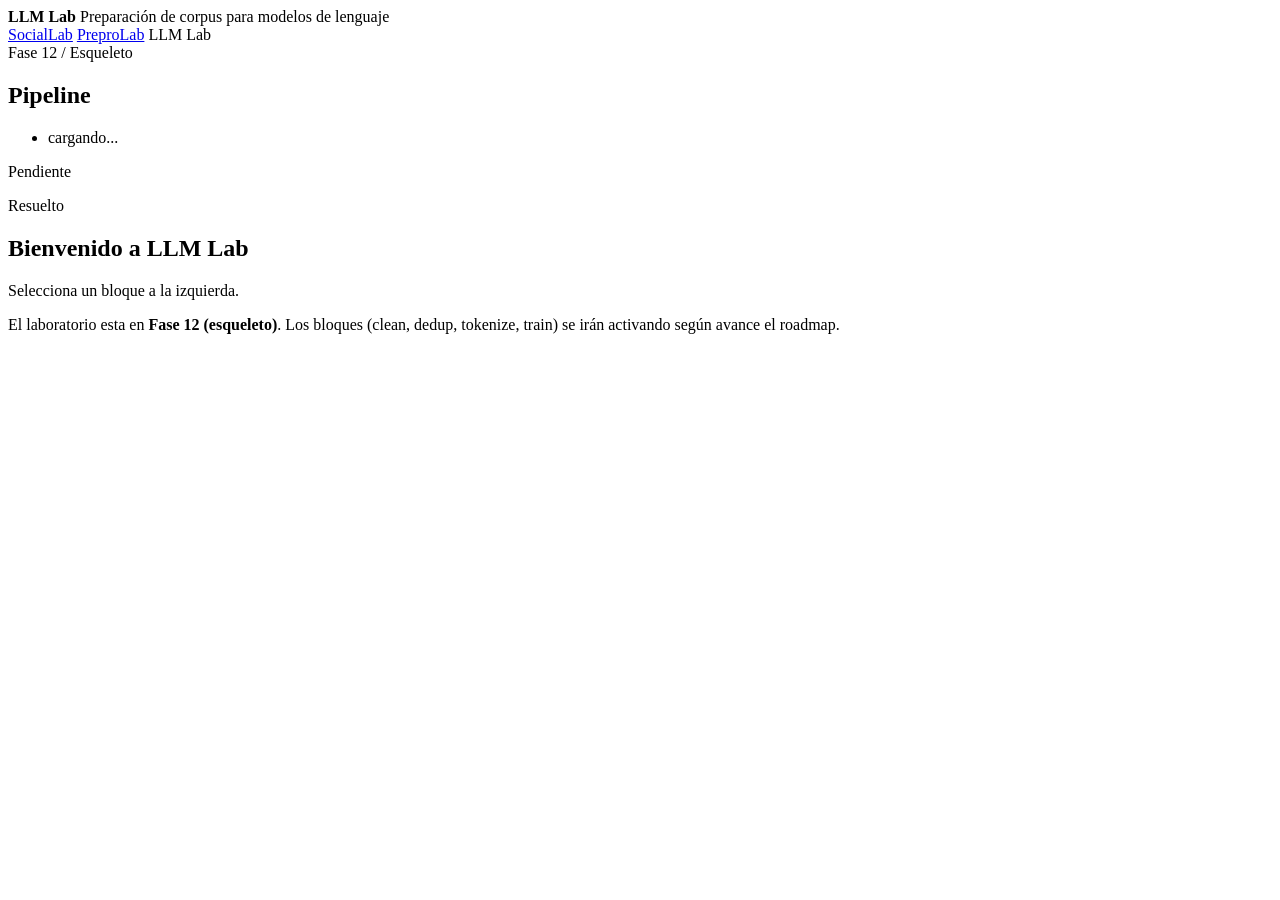
==== apps/llmprep/src/web/templates/index.html @ 4976e5d9 "Merge C.1: LLM Lab esqueleto" ====
<!DOCTYPE html>
<html lang="es">
<head>
    <meta charset="UTF-8">
    <meta name="viewport" content="width=device-width, initial-scale=1.0">
    <title>LLM Lab — Quasar</title>
    <link rel="stylesheet" href="/static/css/style.css?v=1">
</head>
<body>
    <header class="topbar">
        <div class="brand">
            <strong>LLM Lab</strong>
            <span class="subtitle">Preparación de corpus para modelos de lenguaje</span>
        </div>
        <nav class="app-switcher">
            <a href="http://localhost:8000" title="Red social poliglota">SocialLab</a>
            <a href="http://localhost:8002" title="Preprocesamiento Tema 5">PreproLab</a>
            <span class="current" title="Estas aqui">LLM Lab</span>
        </nav>
        <div class="lab-info"><span id="lab-phase">Fase 12 / Esqueleto</span></div>
    </header>

    <main id="app">
        <aside class="sidebar">
            <h2>Pipeline</h2>
            <ul id="block-list"><li class="loading">cargando...</li></ul>
            <div class="legend">
                <p><span class="dot dot-locked"></span>Pendiente</p>
                <p><span class="dot dot-unlocked"></span>Resuelto</p>
            </div>
        </aside>
        <section id="content" class="content">
            <h1>Bienvenido a LLM Lab</h1>
            <p>Selecciona un bloque a la izquierda.</p>
            <p class="muted">El laboratorio esta en <strong>Fase 12 (esqueleto)</strong>. Los bloques (clean, dedup, tokenize, train) se ir&aacute;n activando seg&uacute;n avance el roadmap.</p>
        </section>
    </main>

    <script src="https://cdn.plot.ly/plotly-2.35.0.min.js"></script>
    <script src="/static/js/app.js?v=1"></script>
</body>
</html>
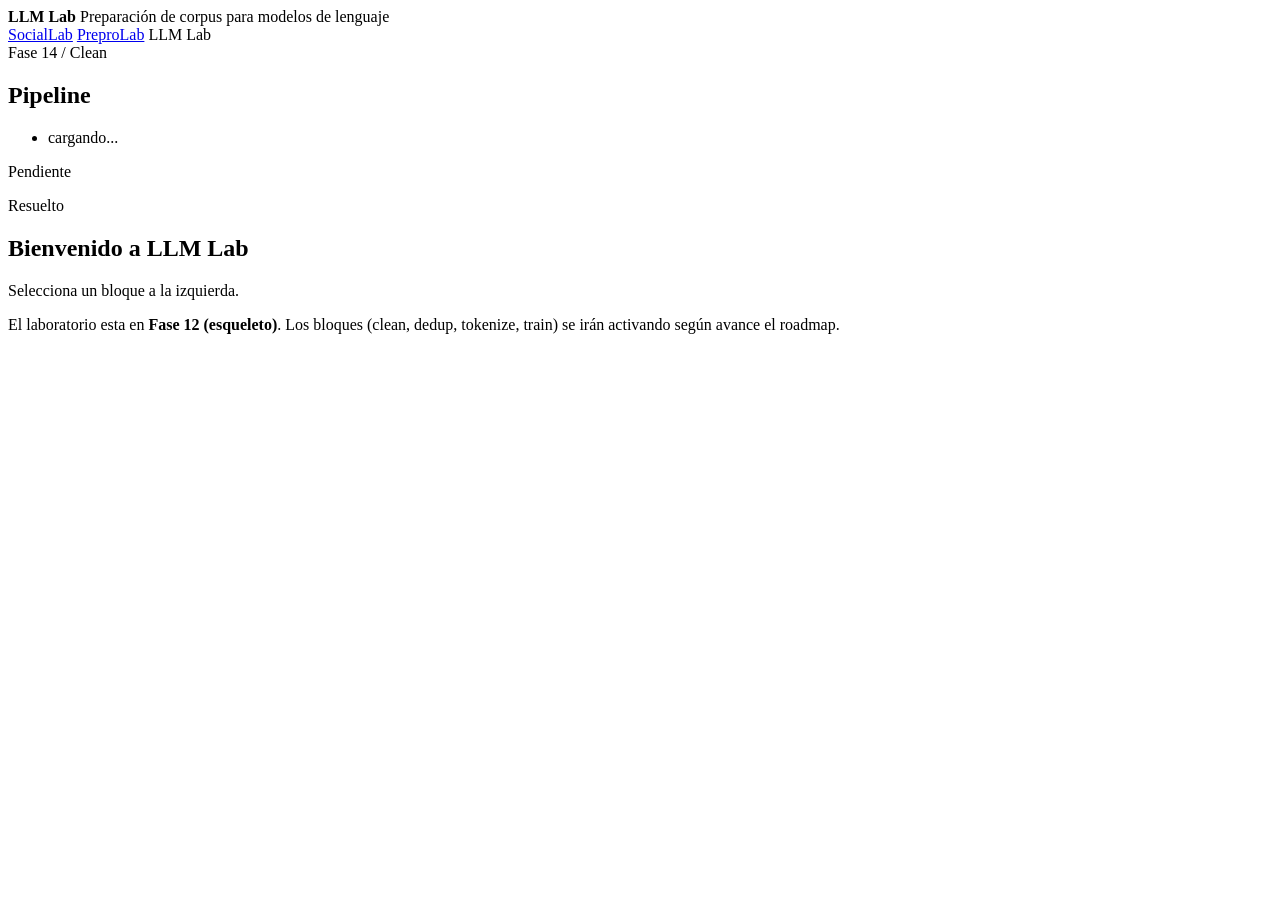
==== commit fcdb109f: "Merge C.3: bloque clean LLM Lab" ====
--- a/apps/llmprep/src/web/templates/index.html
+++ b/apps/llmprep/src/web/templates/index.html
@@ -4,7 +4,7 @@
     <meta charset="UTF-8">
     <meta name="viewport" content="width=device-width, initial-scale=1.0">
     <title>LLM Lab — Quasar</title>
-    <link rel="stylesheet" href="/static/css/style.css?v=1">
+    <link rel="stylesheet" href="/static/css/style.css?v=2">
 </head>
 <body>
     <header class="topbar">
@@ -17,7 +17,7 @@
             <a href="http://localhost:8002" title="Preprocesamiento Tema 5">PreproLab</a>
             <span class="current" title="Estas aqui">LLM Lab</span>
         </nav>
-        <div class="lab-info"><span id="lab-phase">Fase 12 / Esqueleto</span></div>
+        <div class="lab-info"><span id="lab-phase">Fase 14 / Clean</span></div>
     </header>
 
     <main id="app">
@@ -37,6 +37,6 @@
     </main>
 
     <script src="https://cdn.plot.ly/plotly-2.35.0.min.js"></script>
-    <script src="/static/js/app.js?v=1"></script>
+    <script src="/static/js/app.js?v=2"></script>
 </body>
 </html>
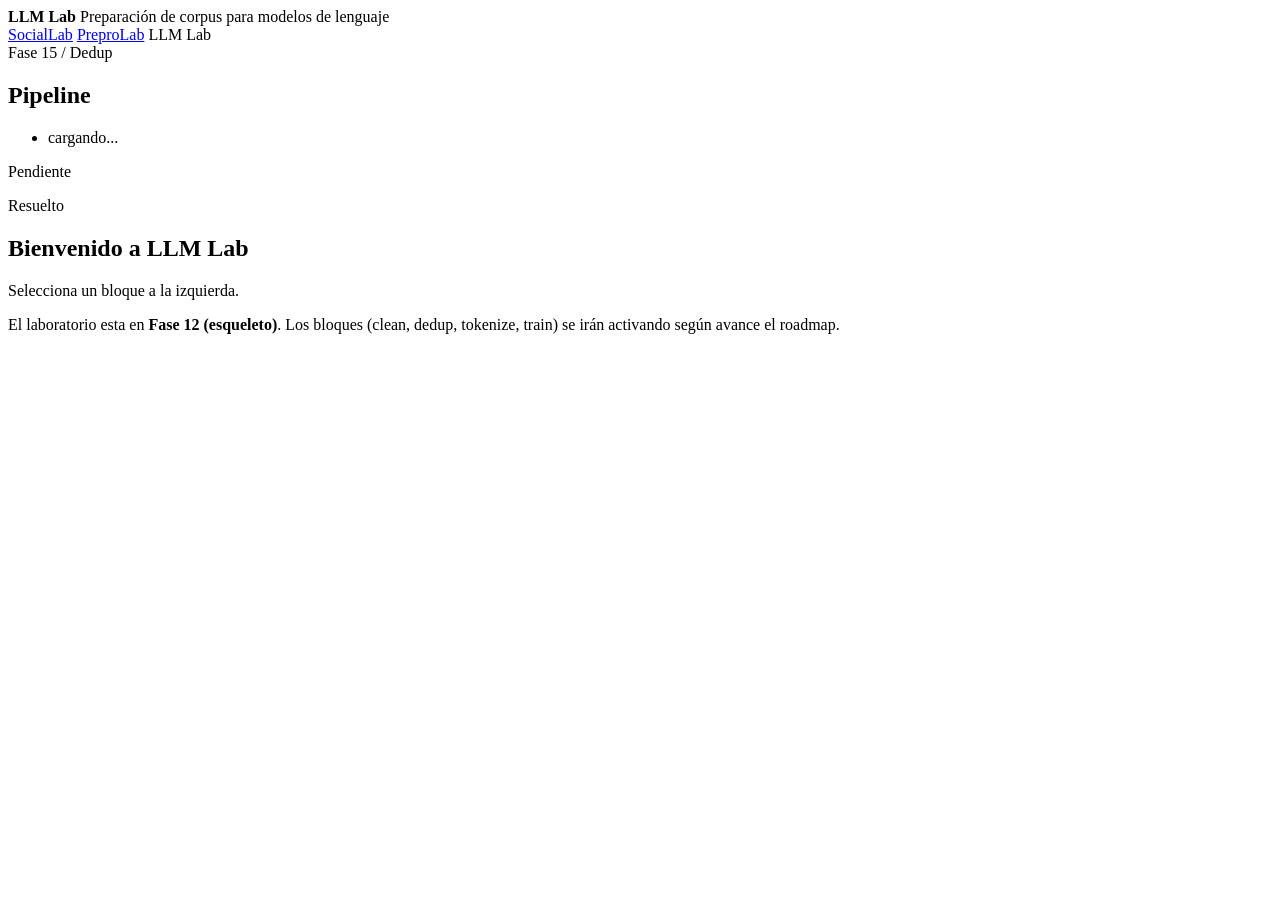
==== commit afe681f1: "Merge C.4: bloque dedup + Neo4j LLM Lab" ====
--- a/apps/llmprep/src/web/templates/index.html
+++ b/apps/llmprep/src/web/templates/index.html
@@ -4,7 +4,7 @@
     <meta charset="UTF-8">
     <meta name="viewport" content="width=device-width, initial-scale=1.0">
     <title>LLM Lab — Quasar</title>
-    <link rel="stylesheet" href="/static/css/style.css?v=2">
+    <link rel="stylesheet" href="/static/css/style.css?v=3">
 </head>
 <body>
     <header class="topbar">
@@ -17,7 +17,7 @@
             <a href="http://localhost:8002" title="Preprocesamiento Tema 5">PreproLab</a>
             <span class="current" title="Estas aqui">LLM Lab</span>
         </nav>
-        <div class="lab-info"><span id="lab-phase">Fase 14 / Clean</span></div>
+        <div class="lab-info"><span id="lab-phase">Fase 15 / Dedup</span></div>
     </header>
 
     <main id="app">
@@ -37,6 +37,6 @@
     </main>
 
     <script src="https://cdn.plot.ly/plotly-2.35.0.min.js"></script>
-    <script src="/static/js/app.js?v=2"></script>
+    <script src="/static/js/app.js?v=3"></script>
 </body>
 </html>
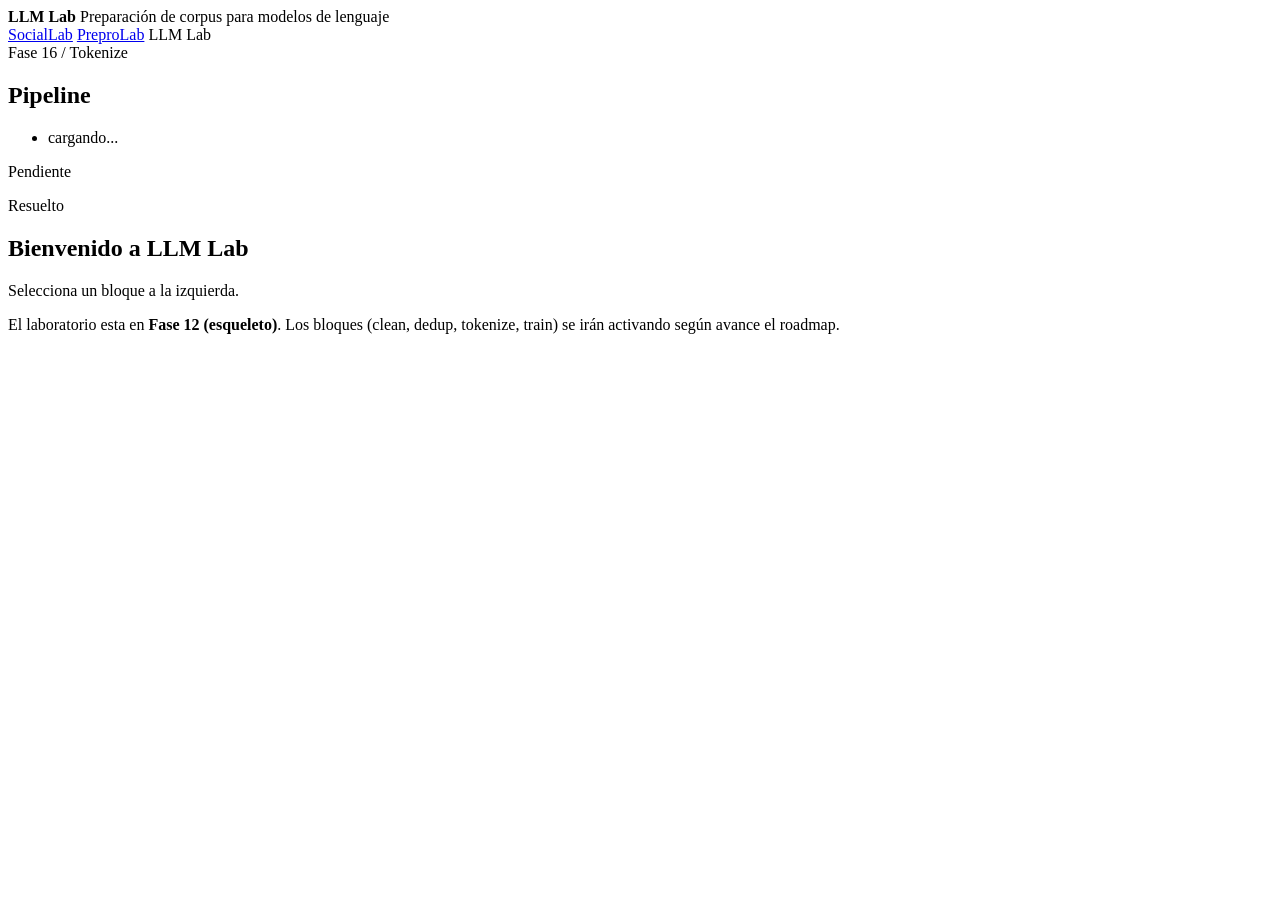
==== commit 5a94ed61: "Merge C.5: bloque tokenize LLM Lab" ====
--- a/apps/llmprep/src/web/templates/index.html
+++ b/apps/llmprep/src/web/templates/index.html
@@ -4,7 +4,7 @@
     <meta charset="UTF-8">
     <meta name="viewport" content="width=device-width, initial-scale=1.0">
     <title>LLM Lab — Quasar</title>
-    <link rel="stylesheet" href="/static/css/style.css?v=3">
+    <link rel="stylesheet" href="/static/css/style.css?v=4">
 </head>
 <body>
     <header class="topbar">
@@ -17,7 +17,7 @@
             <a href="http://localhost:8002" title="Preprocesamiento Tema 5">PreproLab</a>
             <span class="current" title="Estas aqui">LLM Lab</span>
         </nav>
-        <div class="lab-info"><span id="lab-phase">Fase 15 / Dedup</span></div>
+        <div class="lab-info"><span id="lab-phase">Fase 16 / Tokenize</span></div>
     </header>
 
     <main id="app">
@@ -37,6 +37,6 @@
     </main>
 
     <script src="https://cdn.plot.ly/plotly-2.35.0.min.js"></script>
-    <script src="/static/js/app.js?v=3"></script>
+    <script src="/static/js/app.js?v=4"></script>
 </body>
 </html>
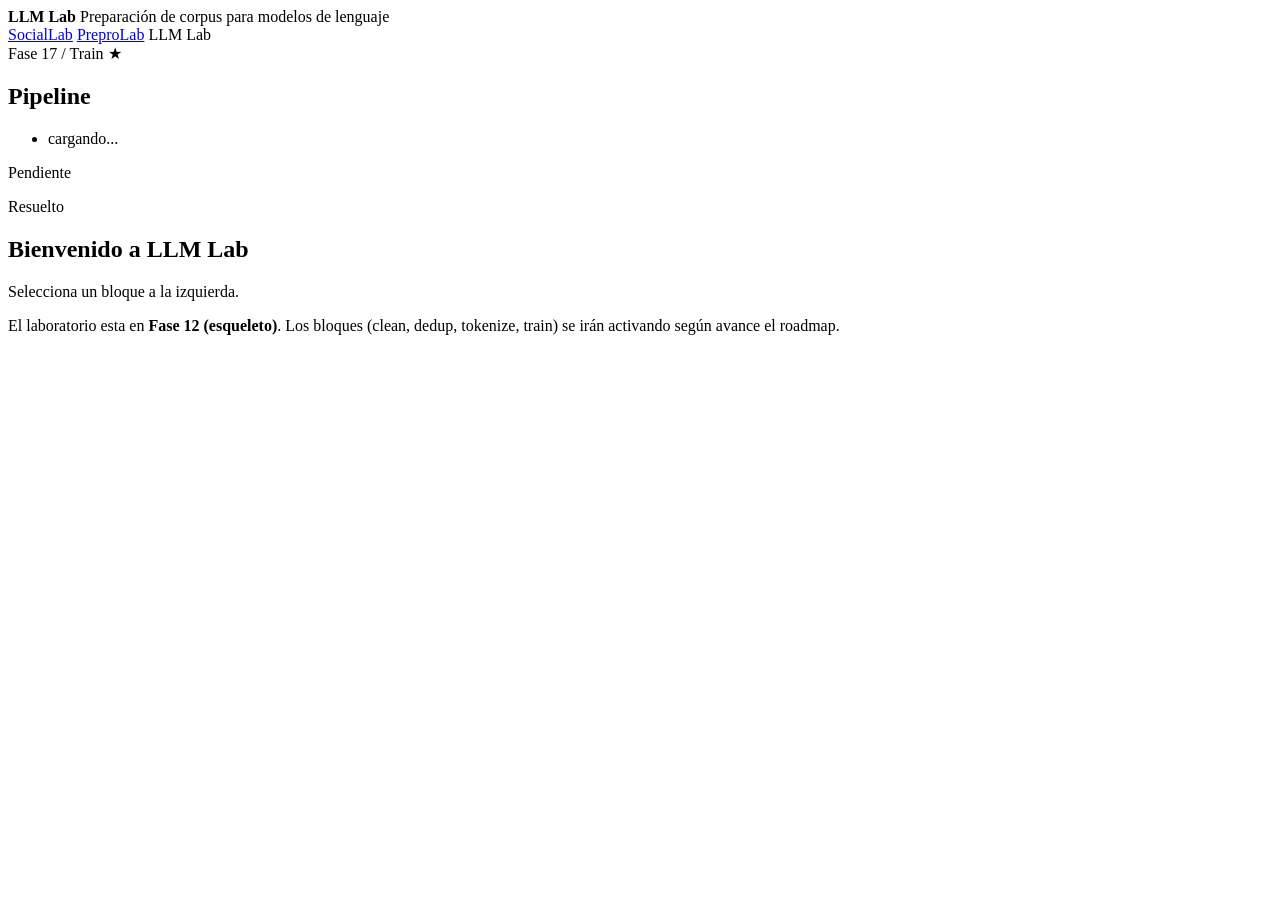
==== commit 12260d3e: "Merge C.6: bloque train — LLM Lab completa" ====
--- a/apps/llmprep/src/web/templates/index.html
+++ b/apps/llmprep/src/web/templates/index.html
@@ -4,7 +4,7 @@
     <meta charset="UTF-8">
     <meta name="viewport" content="width=device-width, initial-scale=1.0">
     <title>LLM Lab — Quasar</title>
-    <link rel="stylesheet" href="/static/css/style.css?v=4">
+    <link rel="stylesheet" href="/static/css/style.css?v=5">
 </head>
 <body>
     <header class="topbar">
@@ -17,7 +17,7 @@
             <a href="http://localhost:8002" title="Preprocesamiento Tema 5">PreproLab</a>
             <span class="current" title="Estas aqui">LLM Lab</span>
         </nav>
-        <div class="lab-info"><span id="lab-phase">Fase 16 / Tokenize</span></div>
+        <div class="lab-info"><span id="lab-phase">Fase 17 / Train ★</span></div>
     </header>
 
     <main id="app">
@@ -37,6 +37,6 @@
     </main>
 
     <script src="https://cdn.plot.ly/plotly-2.35.0.min.js"></script>
-    <script src="/static/js/app.js?v=4"></script>
+    <script src="/static/js/app.js?v=5"></script>
 </body>
 </html>
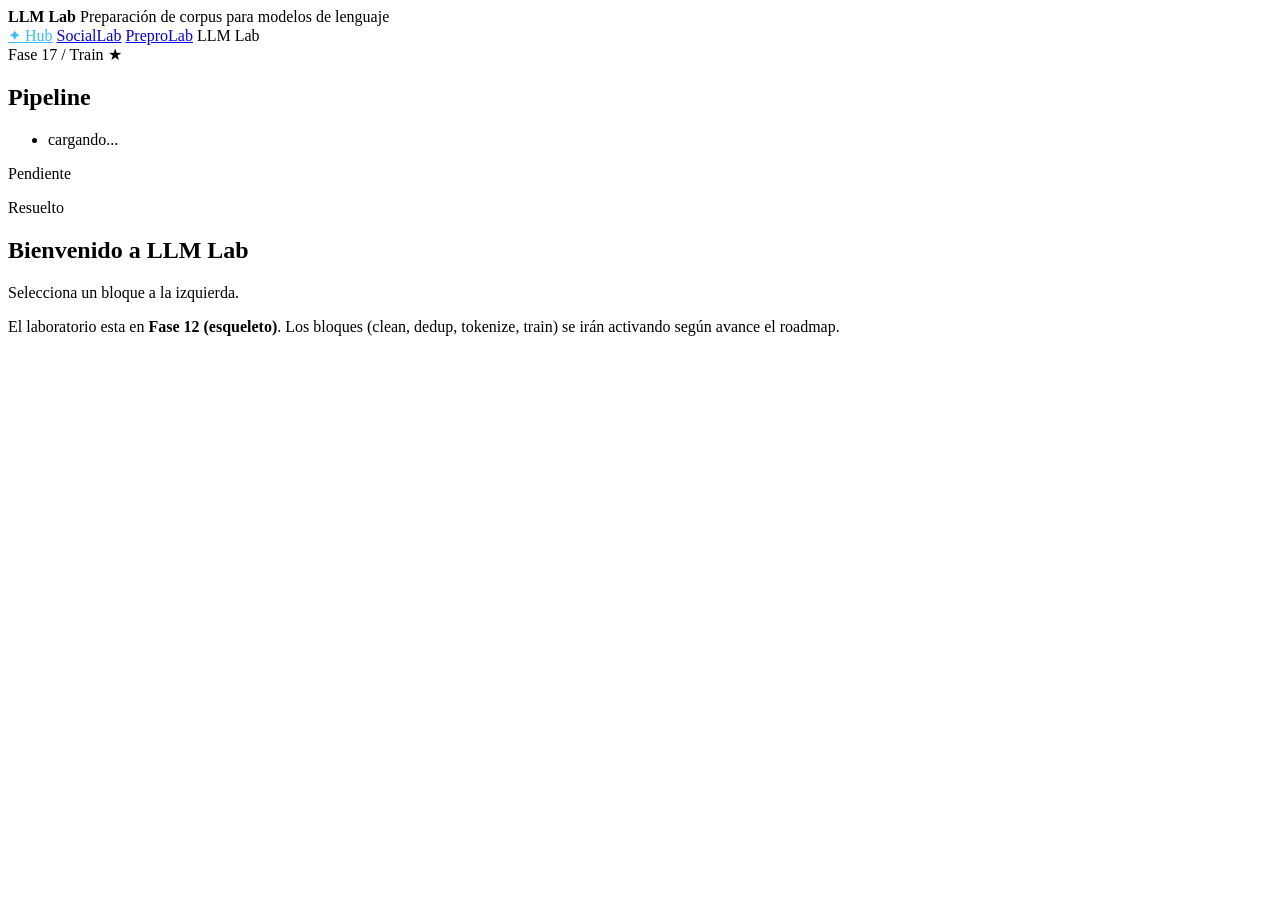
==== commit 88bd58e9: "Merge: Quasar Hub — app central del ecosistema" ====
--- a/apps/llmprep/src/web/templates/index.html
+++ b/apps/llmprep/src/web/templates/index.html
@@ -13,6 +13,7 @@
             <span class="subtitle">Preparación de corpus para modelos de lenguaje</span>
         </div>
         <nav class="app-switcher">
+            <a href="http://localhost:8080" title="Quasar Hub" style="color:#38bdf8;border-color:#0e7490">✦ Hub</a>
             <a href="http://localhost:8000" title="Red social poliglota">SocialLab</a>
             <a href="http://localhost:8002" title="Preprocesamiento Tema 5">PreproLab</a>
             <span class="current" title="Estas aqui">LLM Lab</span>
